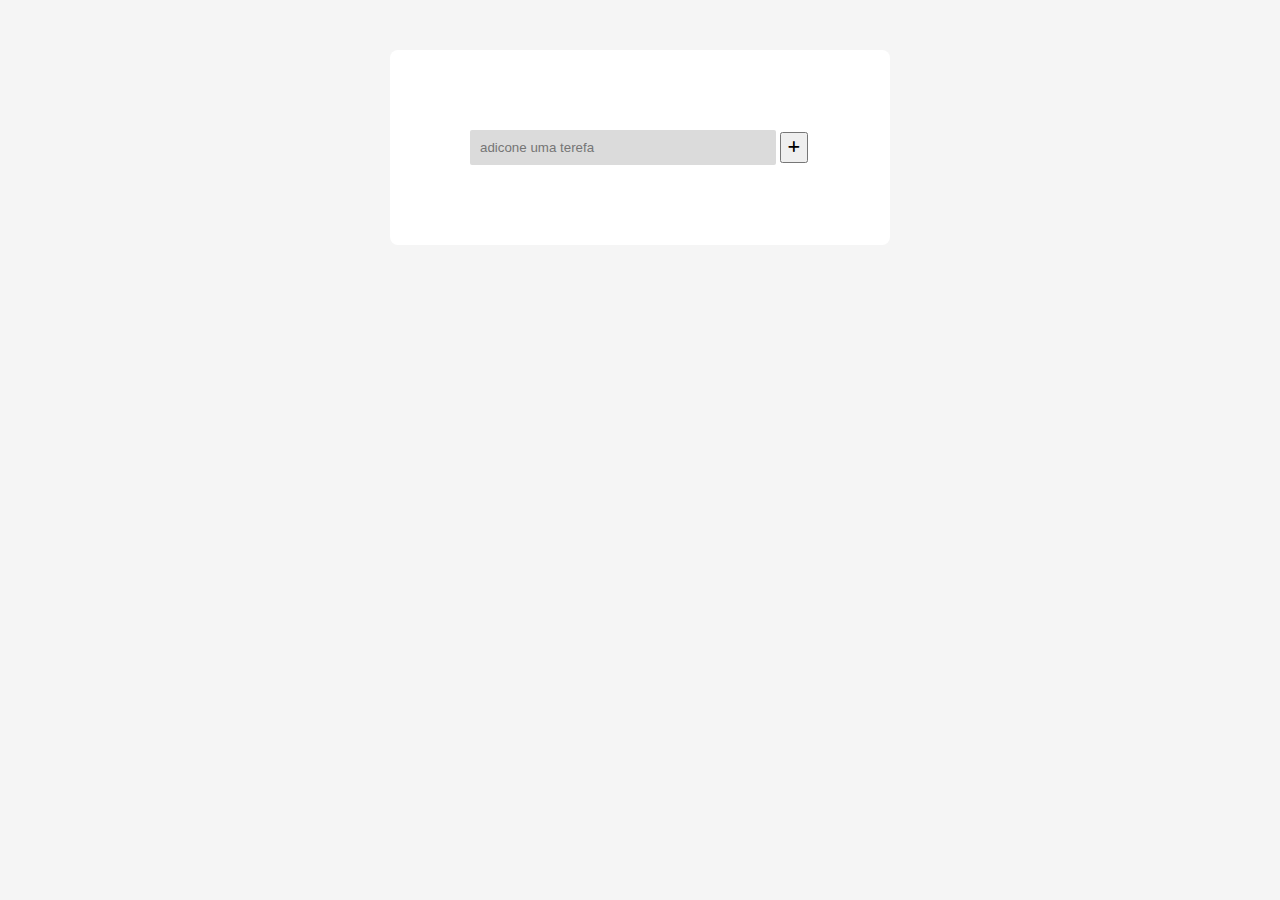
==== index.html @ 4c5aa67f "feat: html and css" ====
<!DOCTYPE html>
<html lang="en">
<head>
    <meta charset="UTF-8">
    <meta name="viewport" content="width=device-width, initial-scale=1.0">
    <link rel="stylesheet" href="assets/css/style.css">
    <script src="assets/js/script.js"></script>
    <link rel="stylesheet" href="https://cdnjs.cloudflare.com/ajax/libs/font-awesome/6.4.2/css/all.min.css">
    <title>Task List</title>
    
</head>
<body>
   <main>
        <div id="divbox">
    <div id="divTask">
        <input placeholder="adicone uma terefa" id="input1">
        <button id="button1">
            <i class="fa-solid fa-plus"></i>
        </button> 
    </div> 
</div>
</main>
</body>
</html>
---- assets/css/style.css ----
* {
    margin: 0;
    padding: 0;
    box-sizing: border-box;
    }

    main {
        display: flex;
        align-items: center;
        justify-content: center;
        } 

body {
    background-color: #f5f5f5;
}

#divbox {
    max-width: 500px;
    width: 100%;
    padding: 80px;
    border-radius: 8px;
    background-color: white;
    margin-top: 50px;
}
 
#input1 {
    width: 90%;
    padding-top: 10px;
    padding-bottom: 10px;
    padding-right: 10px;
    padding-left: 10px;
    justify-content: center;
    align-items: center;
    border: 0.3rem #dbdbdb;
    background-color: #dbdbdb;
    border-radius: 2px;
}

#button1 {
    padding-top: 6px;
    padding-bottom: 6px;
    padding-left: 6px;
    padding-right: 6px;
}
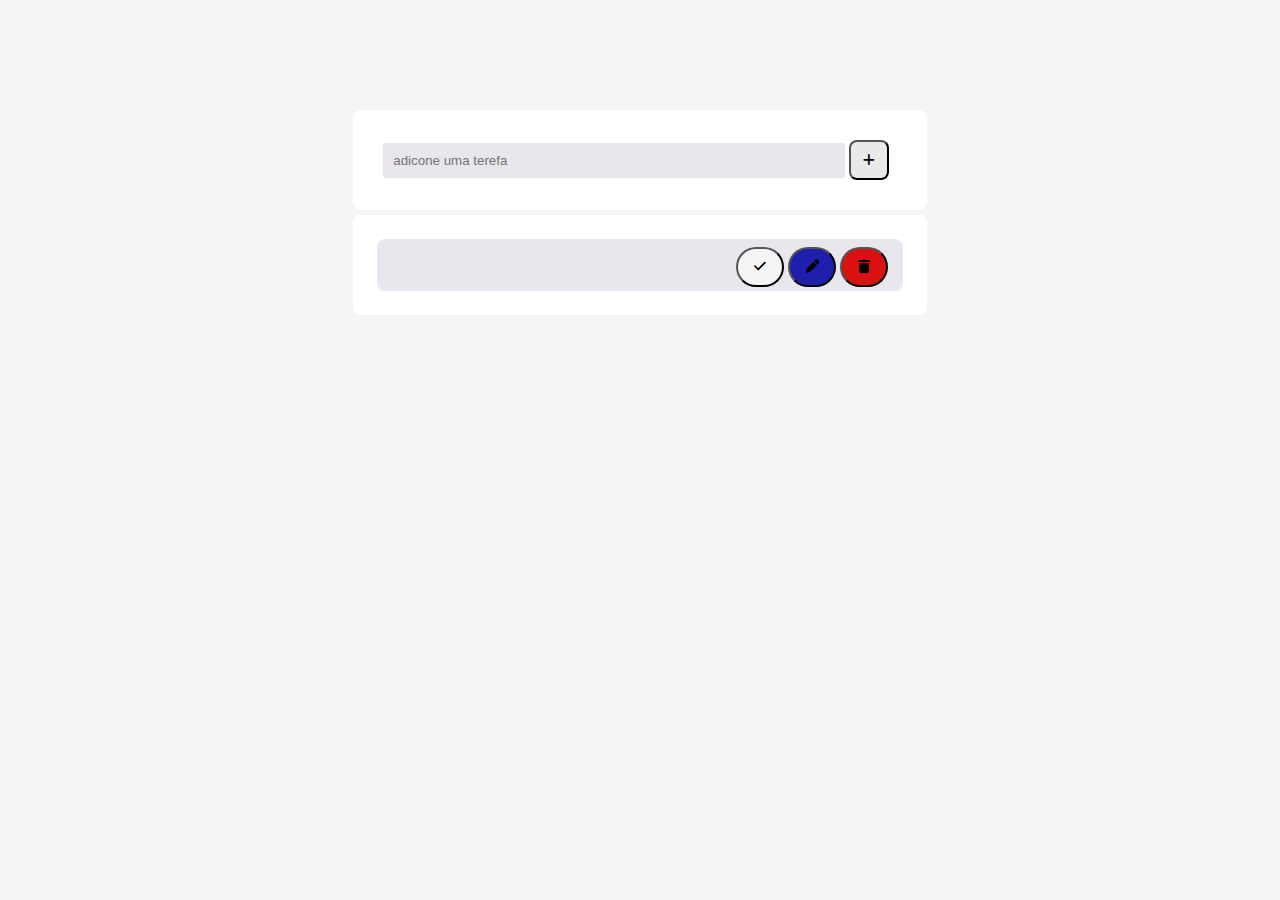
==== commit 1e858b44: "continuation of css and js" ====
--- a/index.html
+++ b/index.html
@@ -1,5 +1,6 @@
 <!DOCTYPE html>
 <html lang="en">
+
 <head>
     <meta charset="UTF-8">
     <meta name="viewport" content="width=device-width, initial-scale=1.0">
@@ -7,18 +8,40 @@
     <script src="assets/js/script.js"></script>
     <link rel="stylesheet" href="https://cdnjs.cloudflare.com/ajax/libs/font-awesome/6.4.2/css/all.min.css">
     <title>Task List</title>
-    
+
 </head>
+
 <body>
-   <main>
+    <main>
         <div id="divbox">
-    <div id="divTask">
-        <input placeholder="adicone uma terefa" id="input1">
-        <button id="button1">
-            <i class="fa-solid fa-plus"></i>
-        </button> 
-    </div> 
-</div>
-</main>
+            <div id="divTask">
+                <input placeholder="adicone uma terefa" id="input1">
+                <button id="button1" onclick="addList()">
+                    <i class="fa-solid fa-plus"></i>
+                </button>
+            </div>
+            <div id="divList">
+                <div class="listFields">
+                    <p class="field"></p>
+                    <div class="divbutton">
+                        <button id="check">
+                            <i class="fa-solid fa-check"></i>
+                        </button>
+
+                        <button id="edit">
+                            <i class="fa-solid fa-pen"></i>
+                        </button>
+
+                        <button id="remove">
+                            <i class="fa-solid fa-trash"></i>
+                        </button>
+                    </div>
+
+                </div>
+            </div>
+        </div>
+        <div id="list" class="hidden"></div>
+    </main>
 </body>
+
 </html>--- a/assets/css/style.css
+++ b/assets/css/style.css
@@ -2,27 +2,30 @@
     margin: 0;
     padding: 0;
     box-sizing: border-box;
-    }
+}
 
-    main {
-        display: flex;
-        align-items: center;
-        justify-content: center;
-        } 
+main {
+    display: flex;
+    align-items: center;
+    justify-content: center;
+}
 
 body {
     background-color: #f5f5f5;
 }
 
-#divbox {
-    max-width: 500px;
+#divTask {
+    background-color: white;
+    margin-top: 110px;
+    max-width: 600px;
     width: 100%;
-    padding: 80px;
+    height: 30%;
     border-radius: 8px;
-    background-color: white;
-    margin-top: 50px;
+    padding: 30px;
+    justify-content: center;
+
 }
- 
+
 #input1 {
     width: 90%;
     padding-top: 10px;
@@ -31,8 +34,8 @@
     padding-left: 10px;
     justify-content: center;
     align-items: center;
-    border: 0.3rem #dbdbdb;
-    background-color: #dbdbdb;
+    border: 0.3rem #e9e6ee;
+    background-color: #e9e6ee;
     border-radius: 2px;
 }
 
@@ -43,3 +46,72 @@
     padding-right: 6px;
 }
 
+#button1:hover {
+    padding-top: 6px;
+    padding-bottom: 6px;
+    padding-left: 6px;
+    padding-right: 6px;
+    background-color: rgb(149, 149, 149);
+}
+
+#check {
+    border-radius: 8rem;
+    background-color: whitesmoke;
+    width: 3rem;
+    height: 2.5rem;
+    margin-top: 4px;
+}
+
+#check:hover {
+    border-radius: 8rem;
+    background-color: rgb(21, 164, 71);
+    width: 3rem;
+    height: 2.5rem;
+    margin-top: 4px;
+}
+
+#edit {
+    border-radius: 8rem;
+    background-color: rgb(31, 31, 174);
+    width: 3rem;
+    height: 2.5rem;
+    margin-top: 4px;
+}
+
+#remove {
+    border-radius: 8rem;
+    background-color: rgb(218, 17, 17);
+    width: 3rem;
+    height: 2.5rem;
+    margin-top: 4px;
+}
+
+button {
+    cursor: pointer;
+    padding: 4px;
+    background-color: #e9e9e9;
+    border-radius: 0.5rem;
+    width: 2.5rem;
+    height: 2.5rem;
+}
+
+#divList {
+    margin-top: 0.3rem;
+    padding: 1.5rem;
+    background-color: #fff;
+    border-radius: 0.5rem;
+    width: 44.8vw;
+}
+
+.listFields {
+    display: flex;
+    gap: 0.3rem;
+    background-color: #e9e6ee;
+    border-radius: 0.5rem;
+    padding: 0.25rem;
+
+}
+
+.divbutton {
+    padding-left: 350px;
+}